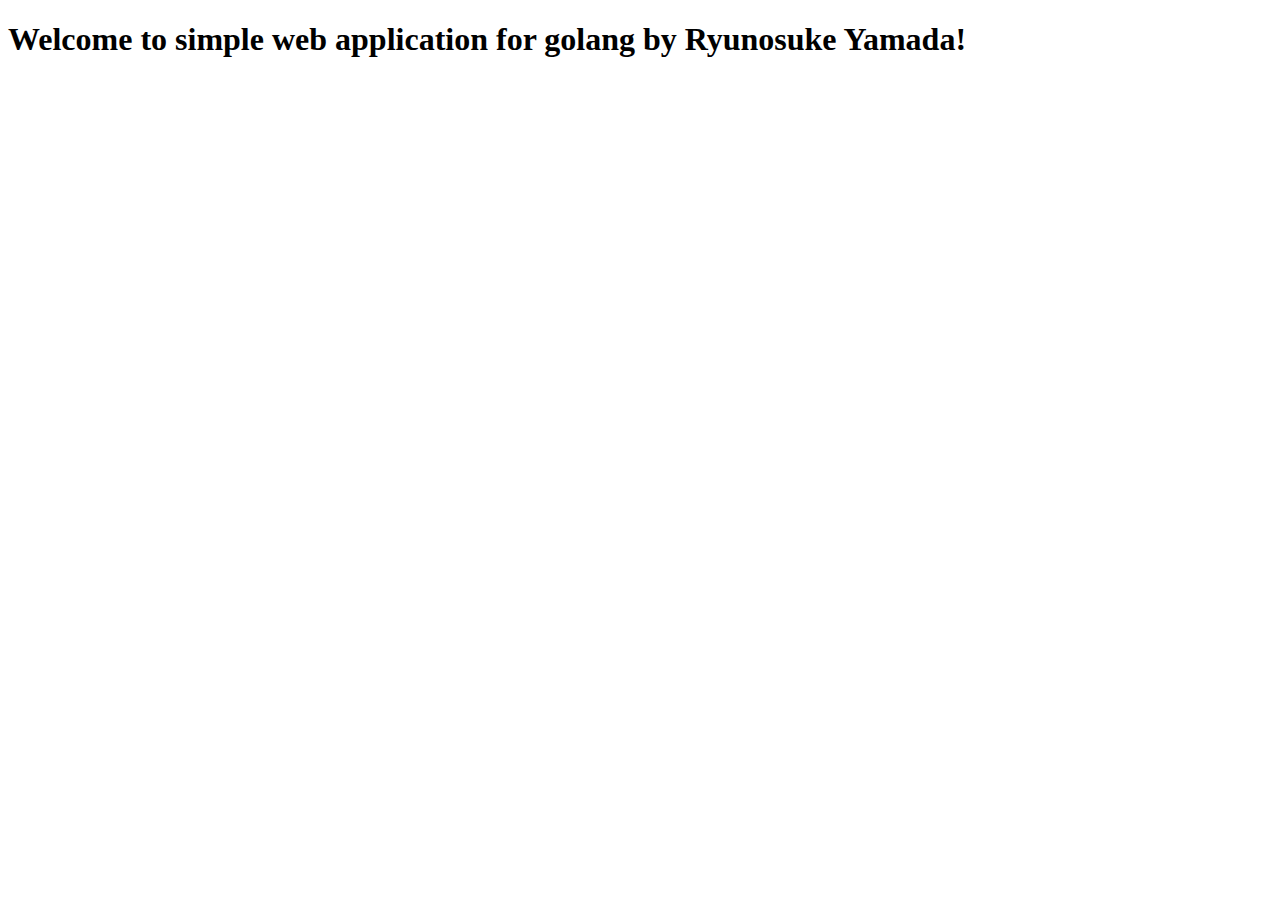
==== static/index.html @ b49d130d "localhost:5555/static/にウェルカムページを表示するテスト." ====
<!DOCTYPE html>
<html lang="ja">
    <head>
        <meta charset="UTF-8">
        <title></title>
    </head>
    <body>
        <h1>Welcome to simple web application for golang by Ryunosuke Yamada!</h1>
    </body>
</html>
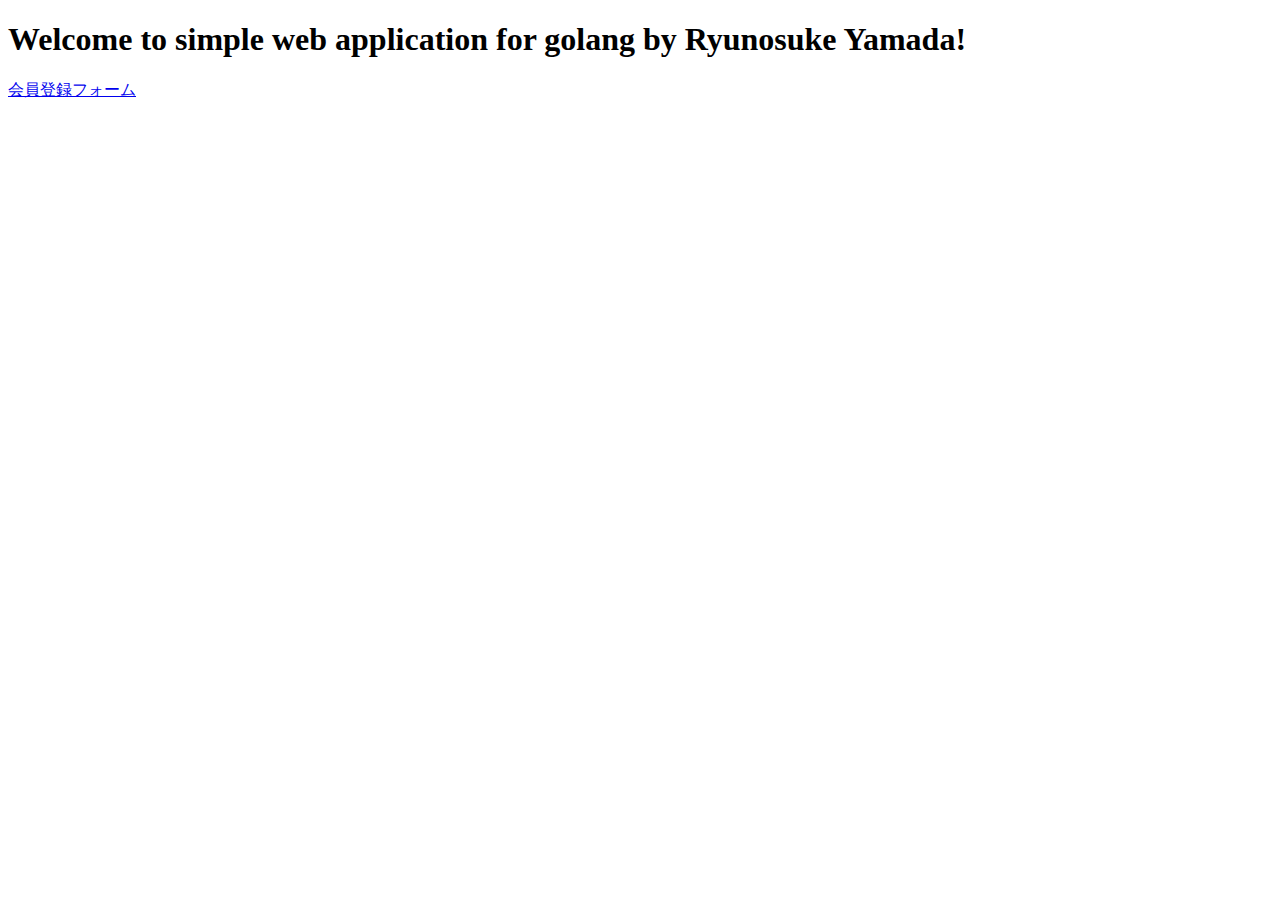
==== commit c723f470: "フォームのサンプルページを作成." ====
--- a/static/index.html
+++ b/static/index.html
@@ -2,9 +2,12 @@
 <html lang="ja">
     <head>
         <meta charset="UTF-8">
-        <title></title>
+        <title>Welcome Page</title>
     </head>
     <body>
         <h1>Welcome to simple web application for golang by Ryunosuke Yamada!</h1>
+        <div>
+            <a href="form.html">会員登録フォーム</a>
+        </div>
     </body>
 </html>
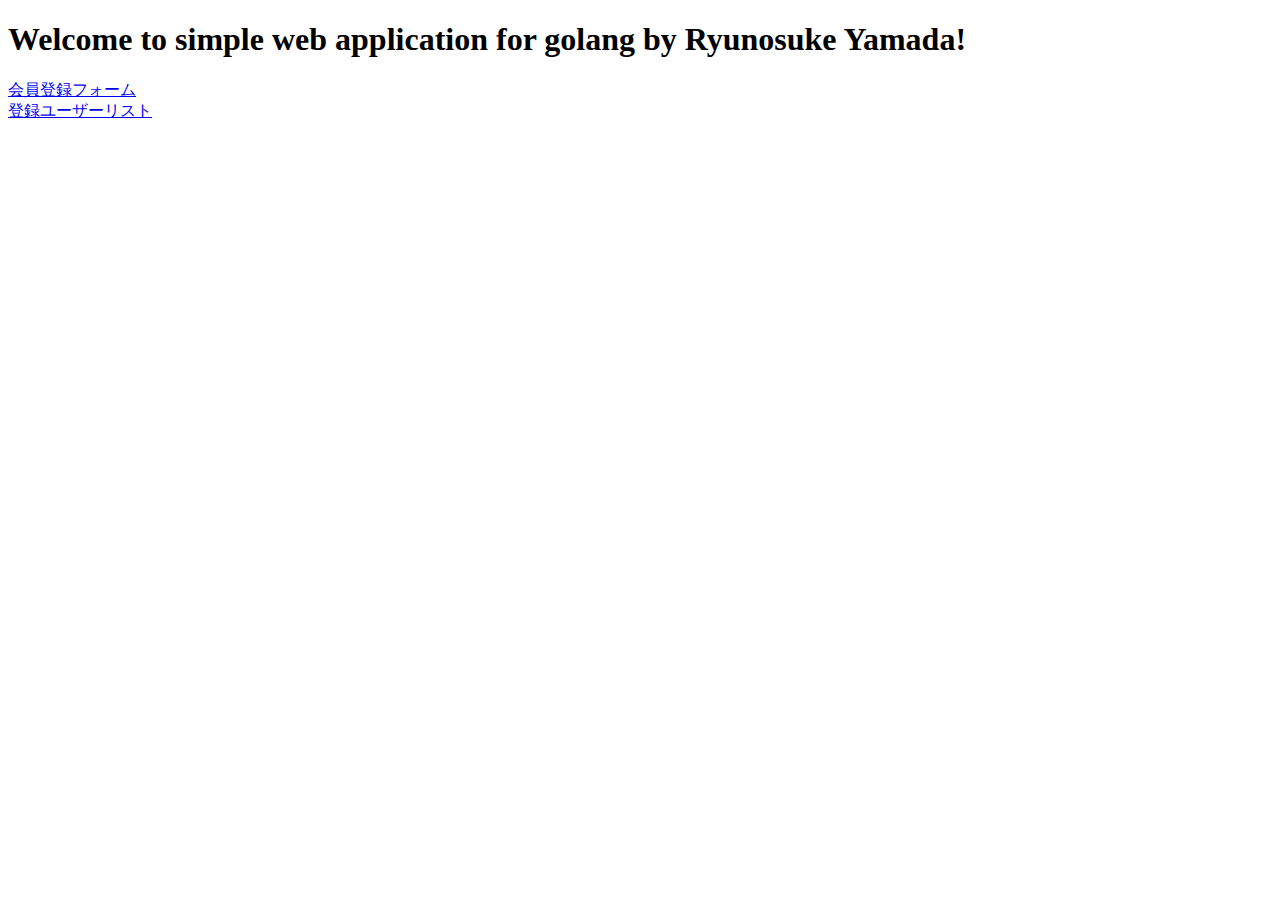
==== commit c94bd596: "データベースに登録したユーザーを表示する機能を実装." ====
--- a/static/index.html
+++ b/static/index.html
@@ -6,8 +6,11 @@
     </head>
     <body>
         <h1>Welcome to simple web application for golang by Ryunosuke Yamada!</h1>
-        <div>
+        <div class="link">
             <a href="form.html">会員登録フォーム</a>
+        </div>
+        <div class="link">
+            <a href="/index">登録ユーザーリスト</a>
         </div>
     </body>
 </html>
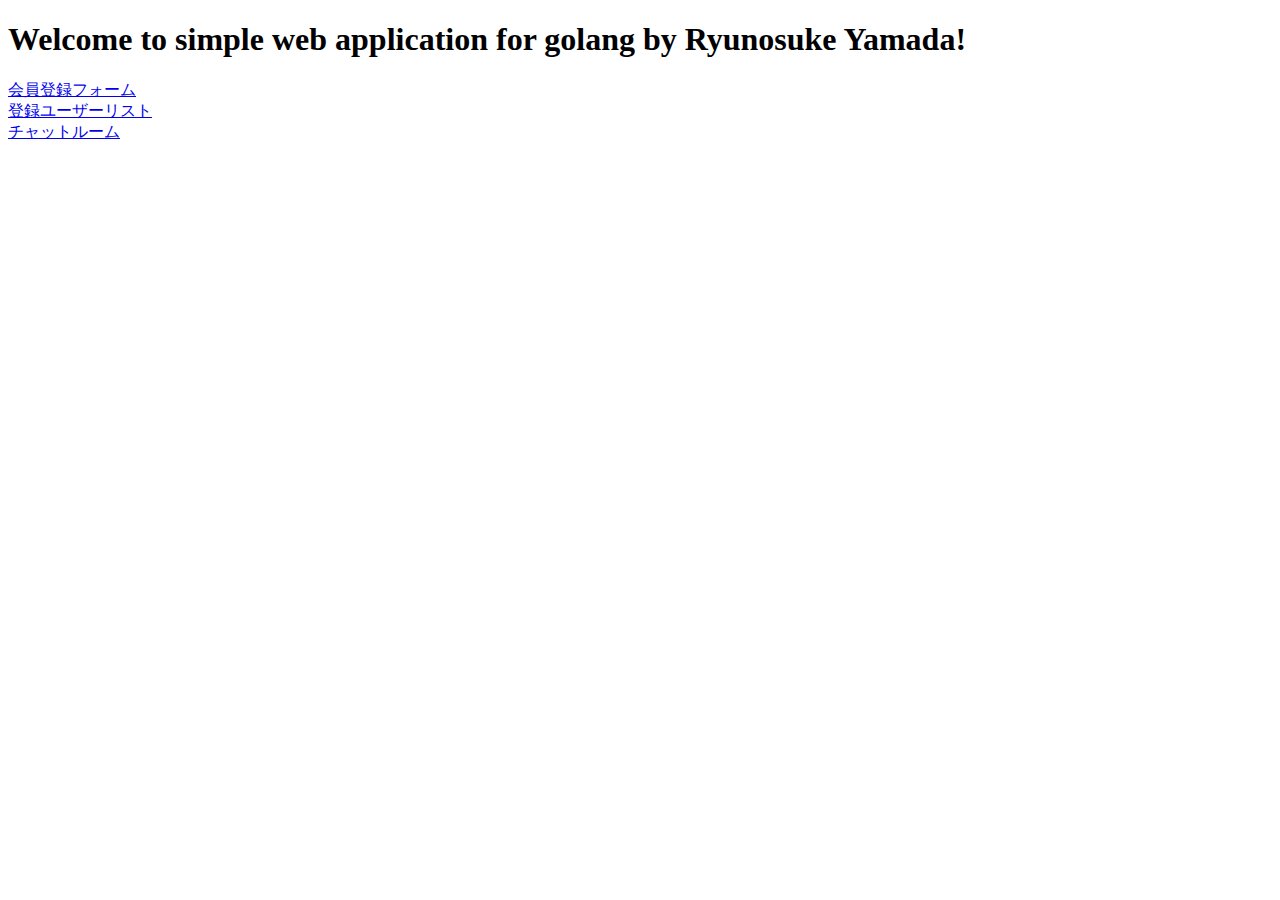
==== commit 3faf19dc: "チャットルームのテンプレート、ハンドラを作成." ====
--- a/static/index.html
+++ b/static/index.html
@@ -12,5 +12,8 @@
         <div class="link">
             <a href="/index">登録ユーザーリスト</a>
         </div>
+        <div class="link">
+            <a href="/chatroom">チャットルーム</a>
+        </div>
     </body>
 </html>
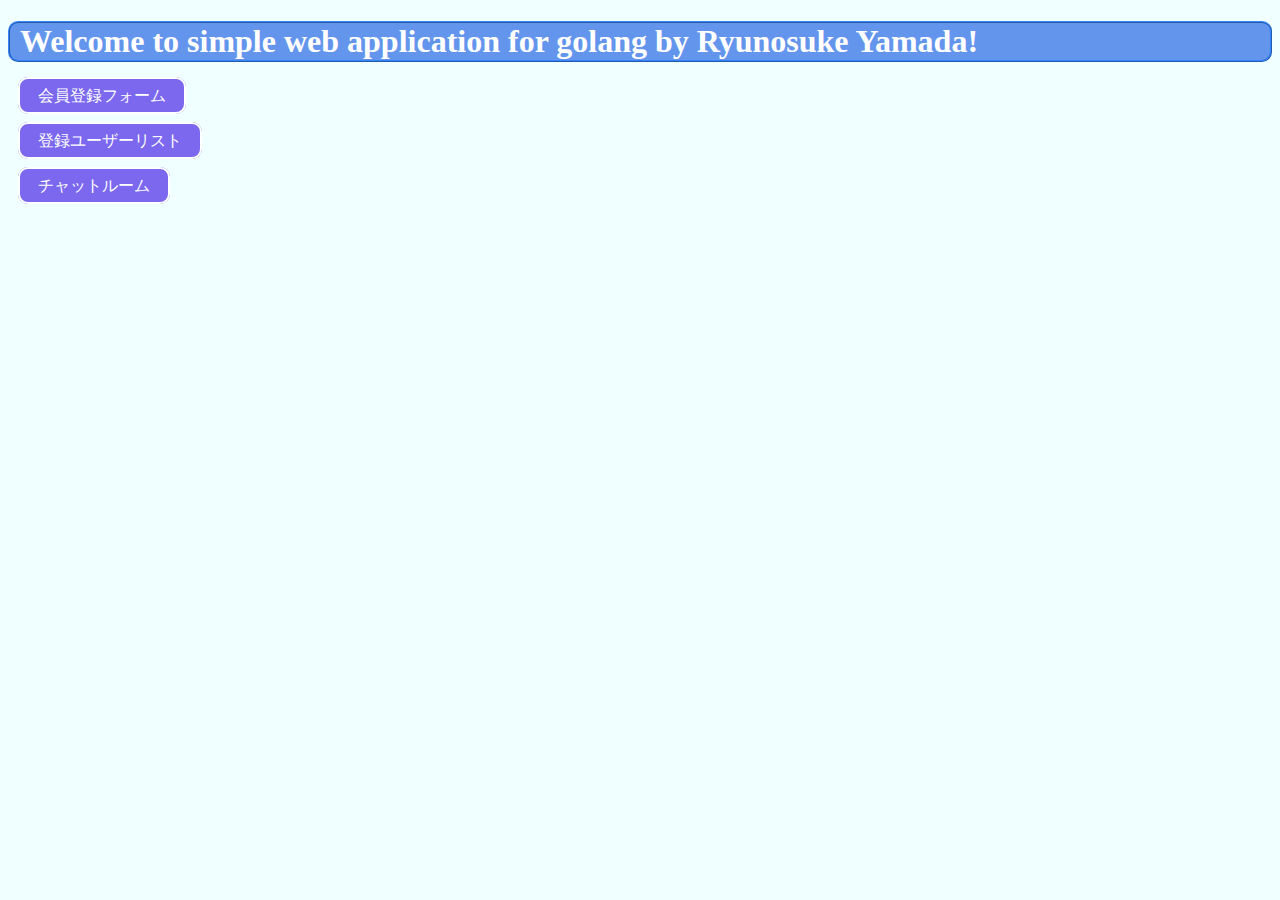
==== commit 3f96eb0a: "TOPページのCSSを作成." ====
--- a/static/index.html
+++ b/static/index.html
@@ -3,9 +3,10 @@
     <head>
         <meta charset="UTF-8">
         <title>Welcome Page</title>
+        <link rel="stylesheet" type="text/css" href="static.css">
     </head>
     <body>
-        <h1>Welcome to simple web application for golang by Ryunosuke Yamada!</h1>
+        <h1 class="welcome-message">Welcome to simple web application for golang by Ryunosuke Yamada!</h1>
         <div class="link">
             <a href="form.html">会員登録フォーム</a>
         </div>
--- a/static/static.css
+++ b/static/static.css
@@ -0,0 +1,30 @@
+body {
+    background-color: azure;
+}
+
+a {
+    background-color: mediumslateblue;
+    border: 2px solid white;
+    color: white;
+    padding: 8px 18px;
+    border-radius: 10px;
+    text-decoration: none;
+}
+
+a:hover {
+    background-color: white;
+    color: mediumslateblue;
+    border: 2px solid mediumslateblue;
+}
+
+.link {
+    margin: 24px 10px;
+}
+
+.welcome-message {
+    background-color: cornflowerblue;
+    border: 2px ridge rgb(54, 134, 255);
+    color: white;
+    border-radius: 10px;
+    padding: 0 10px;
+}